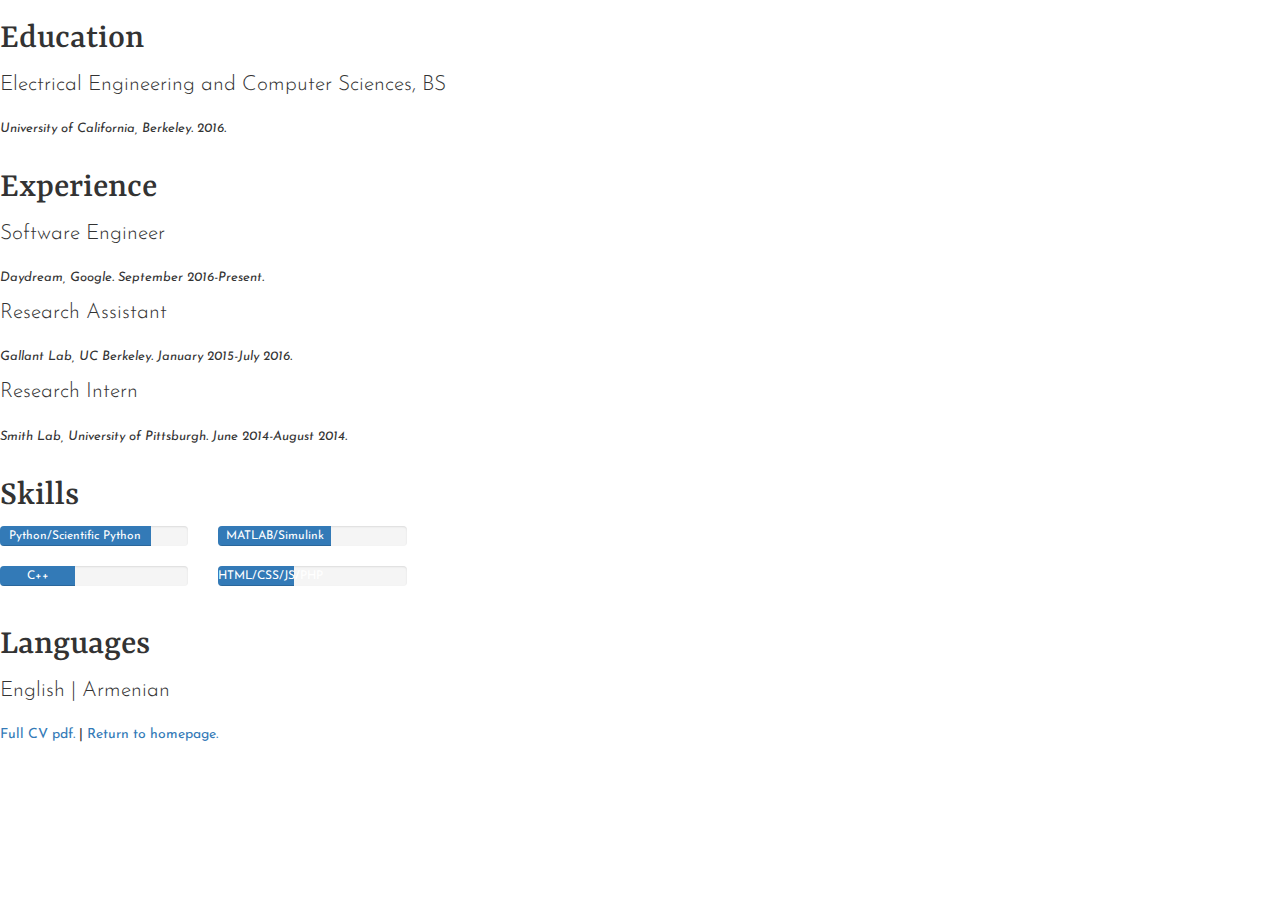
==== cv.html @ bb8012c0 "CV page." ====
<!DOCTYPE html>
<html lang="en">

<head>

	<meta charset="utf-8">
    <meta http-equiv="X-UA-Compatible" content="IE=edge">
    <meta name="viewport" content="width=device-width, initial-scale=1">
    <meta name="description" content="Portfolio">
    <meta name="author" content="Lucine Oganesian">

    <title>Lucine Oganesian</title>

    <!-- Bootstrap Core CSS -->
    <link rel="stylesheet" href="css/bootstrap.min.css" type="text/css">

    <!-- Custom CSS -->
    <link rel="stylesheet" href="css/base.css" type="text/css">

    <!-- Custom Fonts -->
    <link href="https://fonts.googleapis.com/css?family=Josefin+Sans|Josefin+Slab|Rasa" rel="stylesheet">
    <link rel="stylesheet" href="font-awesome/css/font-awesome.min.css" type="text/css">

</head>

<body>

    <div class="container-fluid">

        <div class="row">

            <h1>Education</h1>

            <div class="list-elem">

                <p class="lead">Electrical Engineering and Computer Sciences, BS</p>
                <p><font size="2"><i>University of California, Berkeley. 2016.</i></font></p>

            </div> 

        </div>

    </div>

    <div class="container-fluid">

        <div class="row">

            <h1>Experience</h1>


            <div class="list-elem">

                <p class="lead">Software Engineer</p>
                <p><font size="2"><i>Daydream, Google. September 2016-Present.</i></font></p>

            </div>

            <div class="list-elem">

                <p class="lead">Research Assistant</p>
                <p><font size="2"><i>Gallant Lab, UC Berkeley. January 2015-July 2016.</i></font></p>

            </div>

            <div class="list-elem">

                <p class="lead">Research Intern</p>
                <p><font size="2"><i>Smith Lab, University of Pittsburgh. June 2014-August 2014.</i></font></p>

            </div>

        </div>

    </div>

    <div class="container-fluid">

         <div class="row">

            <h1>Skills</h1>

            <div class="row">

                <div class="col-lg-2">

                    <div class="progress">
                        <div class="progress-bar" role="progressbar" aria-valuenow="80" aria-valuemin="0" aria-valuemax="100" style="width: 80%;">Python/Scientific Python</div>
                    </div>

                </div>

                <div class="col-lg-2">

                    <div class="progress">
                        <div class="progress-bar" role="progressbar" aria-valuenow="80" aria-valuemin="0" aria-valuemax="100" style="width: 60%;">MATLAB/Simulink</div>
                    </div>

                </div>

            </div>

            <div class="row">

                <div class="col-lg-2">

                    <div class="progress">
                        <div class="progress-bar" role="progressbar" aria-valuenow="80" aria-valuemin="0" aria-valuemax="100" style="width: 40%;">C++</div>
                    </div>

                </div>

                <div class="col-lg-2">

                    <div class="progress">
                        <div class="progress-bar" role="progressbar" aria-valuenow="80" aria-valuemin="0" aria-valuemax="100" style="width: 40%;">HTML/CSS/JS/PHP</div>
                    </div>

                </div>

            </div>

        </div>

    </div>

    <div class="container-fluid">

         <div class="row">

            <h1>Languages</h1>

            <p class="lead">English | Armenian</p>

        </div>

    </div>

    <footer>

        <a href="img/LucineOganesian_cv.pdf">Full CV pdf.</a> | <a href="index.html">Return to homepage.</a>

    </footer>

</body>

</html>
---- css/base.css ----
html,
body {
    width: 100%;
    height: 100%;
    /*font-family: 'Josefin Slab', serif;*/
    font-family: 'Josefin Sans', sans-serif;
}

h1,
h2,
h3,
h4,
h5,
h6 {
    font-family: 'Rasa', serif;
}
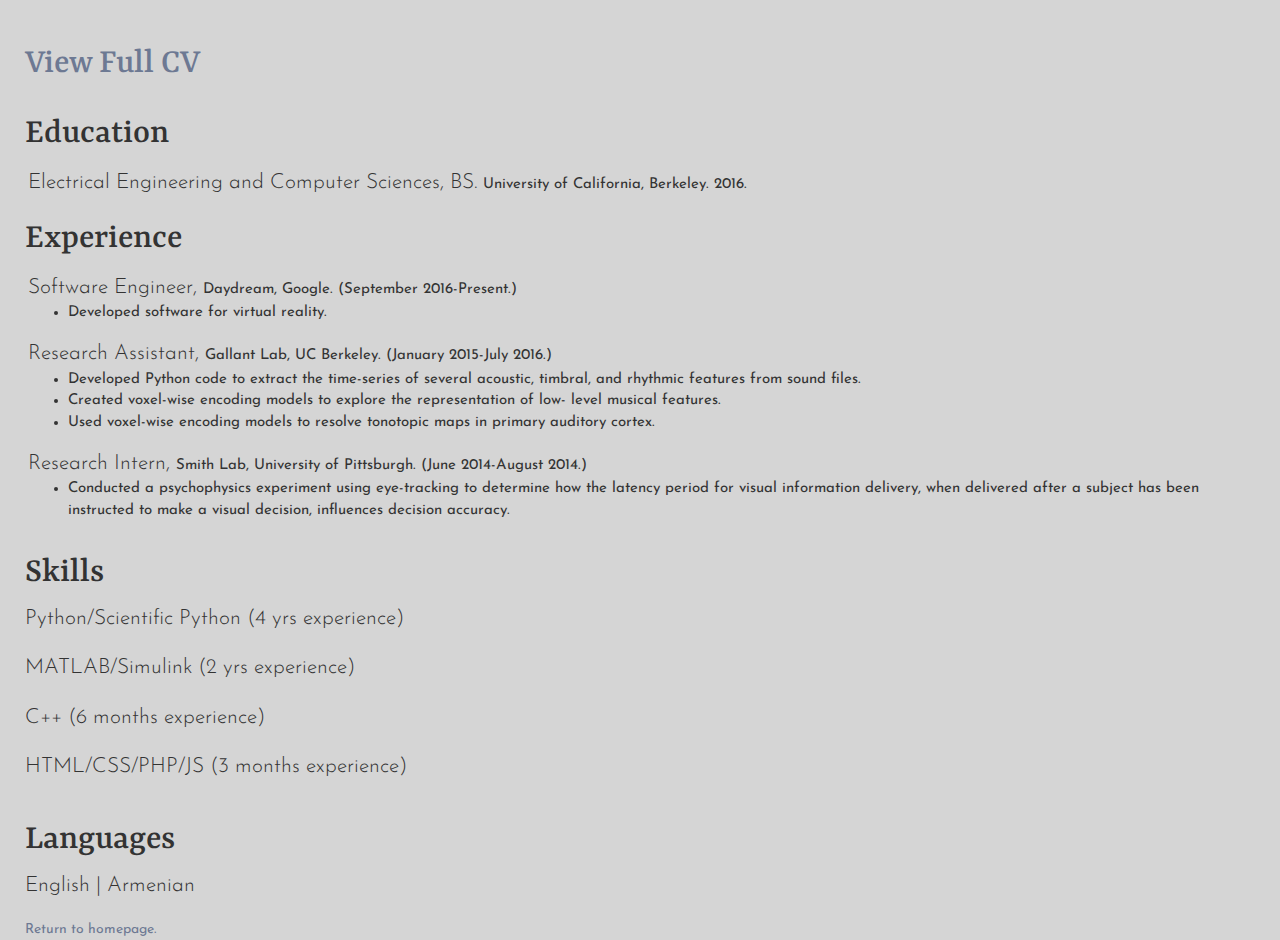
==== commit bb51f2ac: "Fixed some formatting on cv." ====
--- a/cv.html
+++ b/cv.html
@@ -29,12 +29,22 @@
 
         <div class="row">
 
+            <h1><a href="img/LucineOganesian_cv.pdf">View Full CV</a></h1>
+
+        </div>
+
+    </div>
+
+    <div class="container-fluid">
+
+        <div class="row">
+
             <h1>Education</h1>
 
             <div class="list-elem">
 
-                <p class="lead">Electrical Engineering and Computer Sciences, BS</p>
-                <p><font size="2"><i>University of California, Berkeley. 2016.</i></font></p>
+                <span class="lead">Electrical Engineering and Computer Sciences, BS. </span>
+                <span style="font-size:15px">University of California, Berkeley. 2016.</span>
 
             </div> 
 
@@ -51,22 +61,50 @@
 
             <div class="list-elem">
 
-                <p class="lead">Software Engineer</p>
-                <p><font size="2"><i>Daydream, Google. September 2016-Present.</i></font></p>
+                <span class="lead">Software Engineer, </span>
+                <span style="font-size:15px">Daydream, Google. (September 2016-Present.)</span>
+
+                <ul style="list-style-type:disc;font-size:15px">
+                  <li>Developed software for virtual reality.</li>
+                </ul>
 
             </div>
 
             <div class="list-elem">
 
-                <p class="lead">Research Assistant</p>
-                <p><font size="2"><i>Gallant Lab, UC Berkeley. January 2015-July 2016.</i></font></p>
+                <span class="lead">Research Assistant, </span>
+                <span style="font-size:15px">Gallant Lab, UC Berkeley. (January 2015-July 2016.)</span>
+
+                <ul style="list-style-type:disc;font-size:15px">
+                    <li>
+                        Developed Python code to extract the time-series of several acoustic,
+                        timbral, and rhythmic features from sound files.
+                    </li>
+                    <li>
+                        Created voxel-wise encoding models to explore the representation of low-
+                        level musical features.
+                    </li>
+                    <li>
+                        Used voxel-wise encoding models to resolve tonotopic maps in primary
+                        auditory cortex.
+                    </li>
+                </ul>
 
             </div>
 
             <div class="list-elem">
 
-                <p class="lead">Research Intern</p>
-                <p><font size="2"><i>Smith Lab, University of Pittsburgh. June 2014-August 2014.</i></font></p>
+                <span class="lead">Research Intern, </span>
+                <span style="font-size:15px">Smith Lab, University of Pittsburgh. (June 2014-August 2014.)</span>
+
+                <ul style="list-style-type:disc;font-size:15px">
+                    <li>
+                        Conducted a psychophysics experiment using eye-tracking to determine how
+                        the latency period for visual information delivery, when delivered after a
+                        subject has been instructed to make a visual decision, influences decision
+                        accuracy.
+                    </li>
+                </ul>
 
             </div>
 
@@ -82,19 +120,9 @@
 
             <div class="row">
 
-                <div class="col-lg-2">
+                <div class="col-lg-12">
 
-                    <div class="progress">
-                        <div class="progress-bar" role="progressbar" aria-valuenow="80" aria-valuemin="0" aria-valuemax="100" style="width: 80%;">Python/Scientific Python</div>
-                    </div>
-
-                </div>
-
-                <div class="col-lg-2">
-
-                    <div class="progress">
-                        <div class="progress-bar" role="progressbar" aria-valuenow="80" aria-valuemin="0" aria-valuemax="100" style="width: 60%;">MATLAB/Simulink</div>
-                    </div>
+                <p class="lead">Python/Scientific Python (4 yrs experience)</p>
 
                 </div>
 
@@ -102,19 +130,29 @@
 
             <div class="row">
 
-                <div class="col-lg-2">
+                <div class="col-lg-12">
 
-                    <div class="progress">
-                        <div class="progress-bar" role="progressbar" aria-valuenow="80" aria-valuemin="0" aria-valuemax="100" style="width: 40%;">C++</div>
-                    </div>
+                <p class="lead">MATLAB/Simulink (2 yrs experience)</p>
 
                 </div>
 
-                <div class="col-lg-2">
+            </div>
 
-                    <div class="progress">
-                        <div class="progress-bar" role="progressbar" aria-valuenow="80" aria-valuemin="0" aria-valuemax="100" style="width: 40%;">HTML/CSS/JS/PHP</div>
-                    </div>
+            <div class="row">
+
+                <div class="col-lg-12">
+
+                <p class="lead">C++ (6 months experience)</p>
+
+                </div>
+
+            </div>
+
+            <div class="row">
+
+                <div class="col-lg-12">
+
+                <p class="lead">HTML/CSS/PHP/JS (3 months experience)</p>
 
                 </div>
 
@@ -138,7 +176,7 @@
 
     <footer>
 
-        <a href="img/LucineOganesian_cv.pdf">Full CV pdf.</a> | <a href="index.html">Return to homepage.</a>
+        <a href="index.html">Return to homepage.</a>
 
     </footer>
 
--- a/css/base.css
+++ b/css/base.css
@@ -1,9 +1,10 @@
 html,
 body {
+	padding: 1%;
     width: 100%;
     height: 100%;
-    /*font-family: 'Josefin Slab', serif;*/
     font-family: 'Josefin Sans', sans-serif;
+    background-color: #D5D5D5;
 }
 
 h1,
@@ -13,4 +14,27 @@
 h5,
 h6 {
     font-family: 'Rasa', serif;
+}
+
+a {
+    color: #6D7993;
+    -webkit-transition: all .35s;
+    -moz-transition: all .35s;
+    transition: all .35s;
+}
+
+p {
+    margin-bottom: 10px;
+    line-height: 1;
+}
+
+.centered {
+	position: fixed;
+	top: 50%;
+	left: 50%;
+	transform: translate(-50%, -50%);
+}
+
+.list-elem {
+	padding: 3px;
 }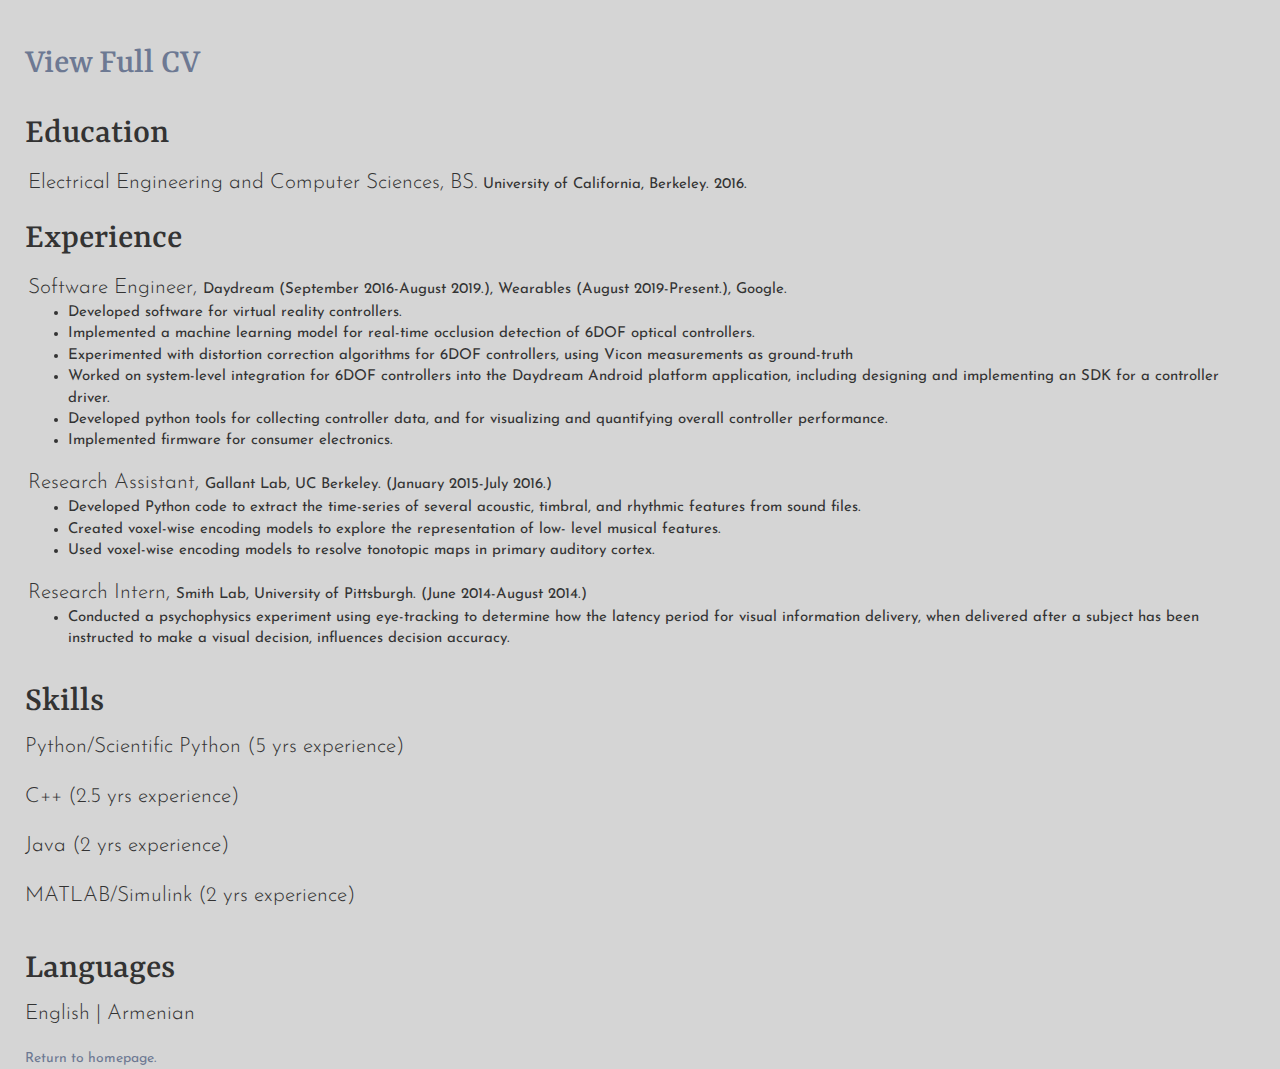
==== commit ca67a517: "updates" ====
--- a/cv.html
+++ b/cv.html
@@ -62,10 +62,15 @@
             <div class="list-elem">
 
                 <span class="lead">Software Engineer, </span>
-                <span style="font-size:15px">Daydream, Google. (September 2016-Present.)</span>
+                <span style="font-size:15px">Daydream (September 2016-August 2019.), Wearables (August 2019-Present.), Google.</span>
 
                 <ul style="list-style-type:disc;font-size:15px">
-                  <li>Developed software for virtual reality.</li>
+                  <li>Developed software for virtual reality controllers.</li>
+                  <li>Implemented a machine learning model for real-time occlusion detection of 6DOF optical controllers.</li>
+                  <li>Experimented with distortion correction algorithms for 6DOF controllers, using Vicon measurements as ground-truth</li>
+                  <li>Worked on system-level integration for 6DOF controllers into the Daydream Android platform application, including designing and implementing an SDK for a controller driver.</li>
+                  <li>Developed python tools for collecting controller data, and for visualizing and quantifying overall controller performance.</li>
+                  <li>Implemented firmware for consumer electronics.</li>
                 </ul>
 
             </div>
@@ -122,7 +127,27 @@
 
                 <div class="col-lg-12">
 
-                <p class="lead">Python/Scientific Python (4 yrs experience)</p>
+                <p class="lead">Python/Scientific Python (5 yrs experience)</p>
+
+                </div>
+
+            </div>
+
+            <div class="row">
+
+                <div class="col-lg-12">
+
+                <p class="lead">C++ (2.5 yrs experience)</p>
+
+                </div>
+
+            </div>
+
+            <div class="row">
+
+                <div class="col-lg-12">
+
+                <p class="lead">Java (2 yrs experience)</p>
 
                 </div>
 
@@ -133,26 +158,6 @@
                 <div class="col-lg-12">
 
                 <p class="lead">MATLAB/Simulink (2 yrs experience)</p>
-
-                </div>
-
-            </div>
-
-            <div class="row">
-
-                <div class="col-lg-12">
-
-                <p class="lead">C++ (6 months experience)</p>
-
-                </div>
-
-            </div>
-
-            <div class="row">
-
-                <div class="col-lg-12">
-
-                <p class="lead">HTML/CSS/PHP/JS (3 months experience)</p>
 
                 </div>
 
@@ -182,4 +187,4 @@
 
 </body>
 
-</html>+</html>
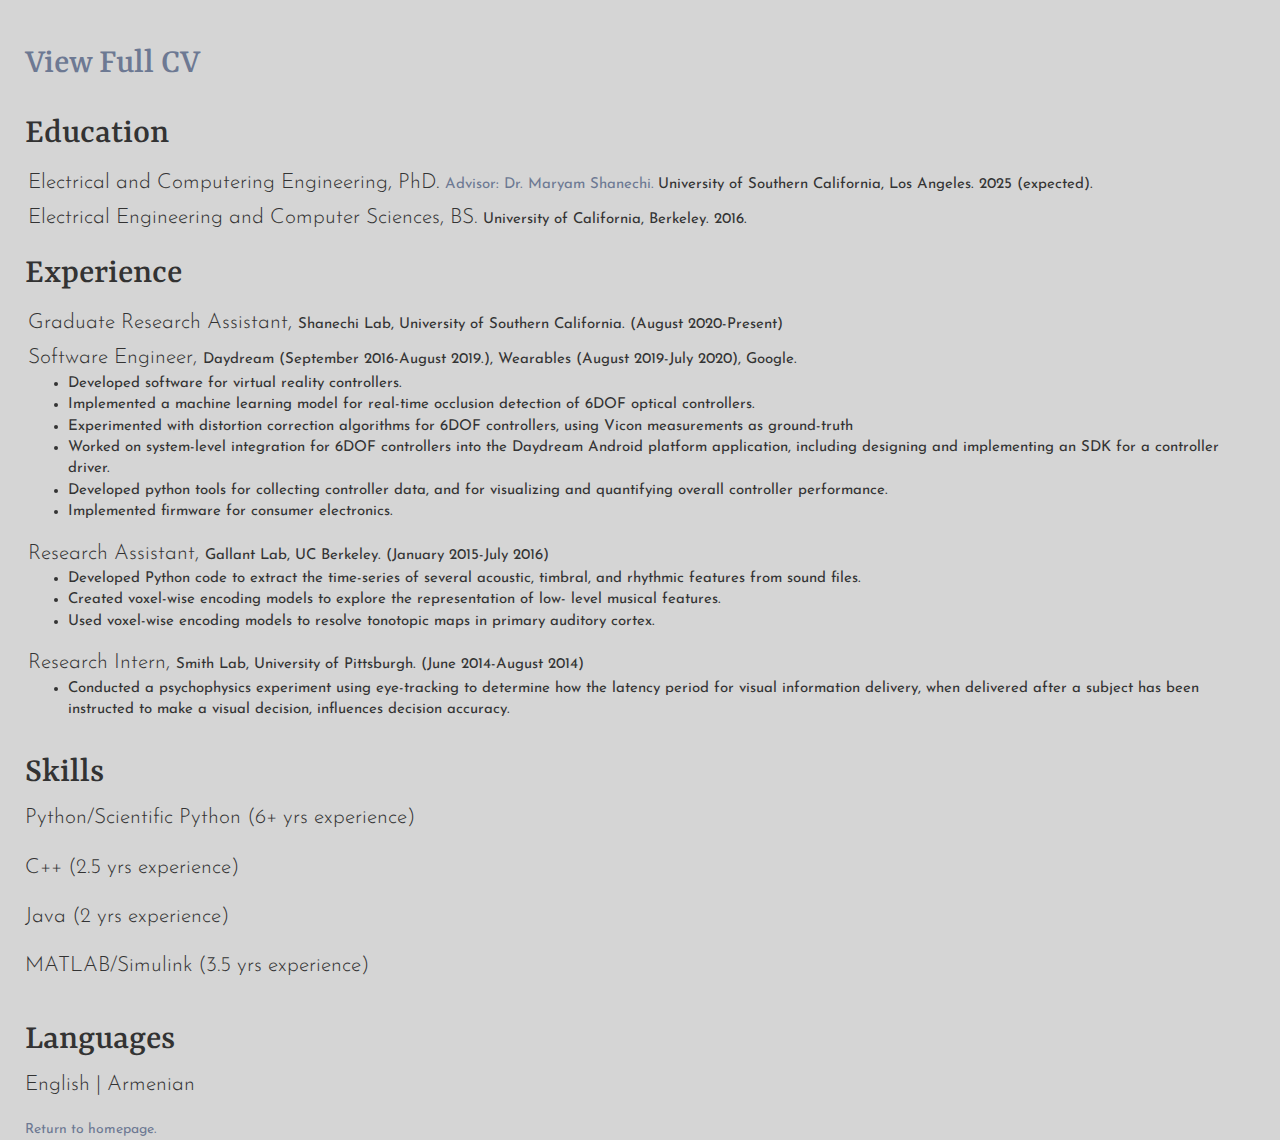
==== commit e57a800a: "dec. 2021 updates" ====
--- a/cv.html
+++ b/cv.html
@@ -43,6 +43,14 @@
 
             <div class="list-elem">
 
+                <span class="lead">Electrical and Computering Engineering, PhD. </span>
+                <span style="font-size:15px"><a href="https://nseip.usc.edu/people/">Advisor: Dr. Maryam Shanechi.</a></span>
+                <span style="font-size:15px">University of Southern California, Los Angeles. 2025 (expected).</span>
+
+            </div> 
+
+            <div class="list-elem">
+
                 <span class="lead">Electrical Engineering and Computer Sciences, BS. </span>
                 <span style="font-size:15px">University of California, Berkeley. 2016.</span>
 
@@ -58,11 +66,17 @@
 
             <h1>Experience</h1>
 
+            <div class="list-elem">
+
+                <span class="lead">Graduate Research Assistant, </span>
+                <span style="font-size:15px">Shanechi Lab, University of Southern California. (August 2020-Present)</span>
+
+            </div>
 
             <div class="list-elem">
 
                 <span class="lead">Software Engineer, </span>
-                <span style="font-size:15px">Daydream (September 2016-August 2019.), Wearables (August 2019-Present.), Google.</span>
+                <span style="font-size:15px">Daydream (September 2016-August 2019.), Wearables (August 2019-July 2020), Google.</span>
 
                 <ul style="list-style-type:disc;font-size:15px">
                   <li>Developed software for virtual reality controllers.</li>
@@ -78,7 +92,7 @@
             <div class="list-elem">
 
                 <span class="lead">Research Assistant, </span>
-                <span style="font-size:15px">Gallant Lab, UC Berkeley. (January 2015-July 2016.)</span>
+                <span style="font-size:15px">Gallant Lab, UC Berkeley. (January 2015-July 2016)</span>
 
                 <ul style="list-style-type:disc;font-size:15px">
                     <li>
@@ -100,7 +114,7 @@
             <div class="list-elem">
 
                 <span class="lead">Research Intern, </span>
-                <span style="font-size:15px">Smith Lab, University of Pittsburgh. (June 2014-August 2014.)</span>
+                <span style="font-size:15px">Smith Lab, University of Pittsburgh. (June 2014-August 2014)</span>
 
                 <ul style="list-style-type:disc;font-size:15px">
                     <li>
@@ -127,7 +141,7 @@
 
                 <div class="col-lg-12">
 
-                <p class="lead">Python/Scientific Python (5 yrs experience)</p>
+                <p class="lead">Python/Scientific Python (6+ yrs experience)</p>
 
                 </div>
 
@@ -157,7 +171,7 @@
 
                 <div class="col-lg-12">
 
-                <p class="lead">MATLAB/Simulink (2 yrs experience)</p>
+                <p class="lead">MATLAB/Simulink (3.5 yrs experience)</p>
 
                 </div>
 
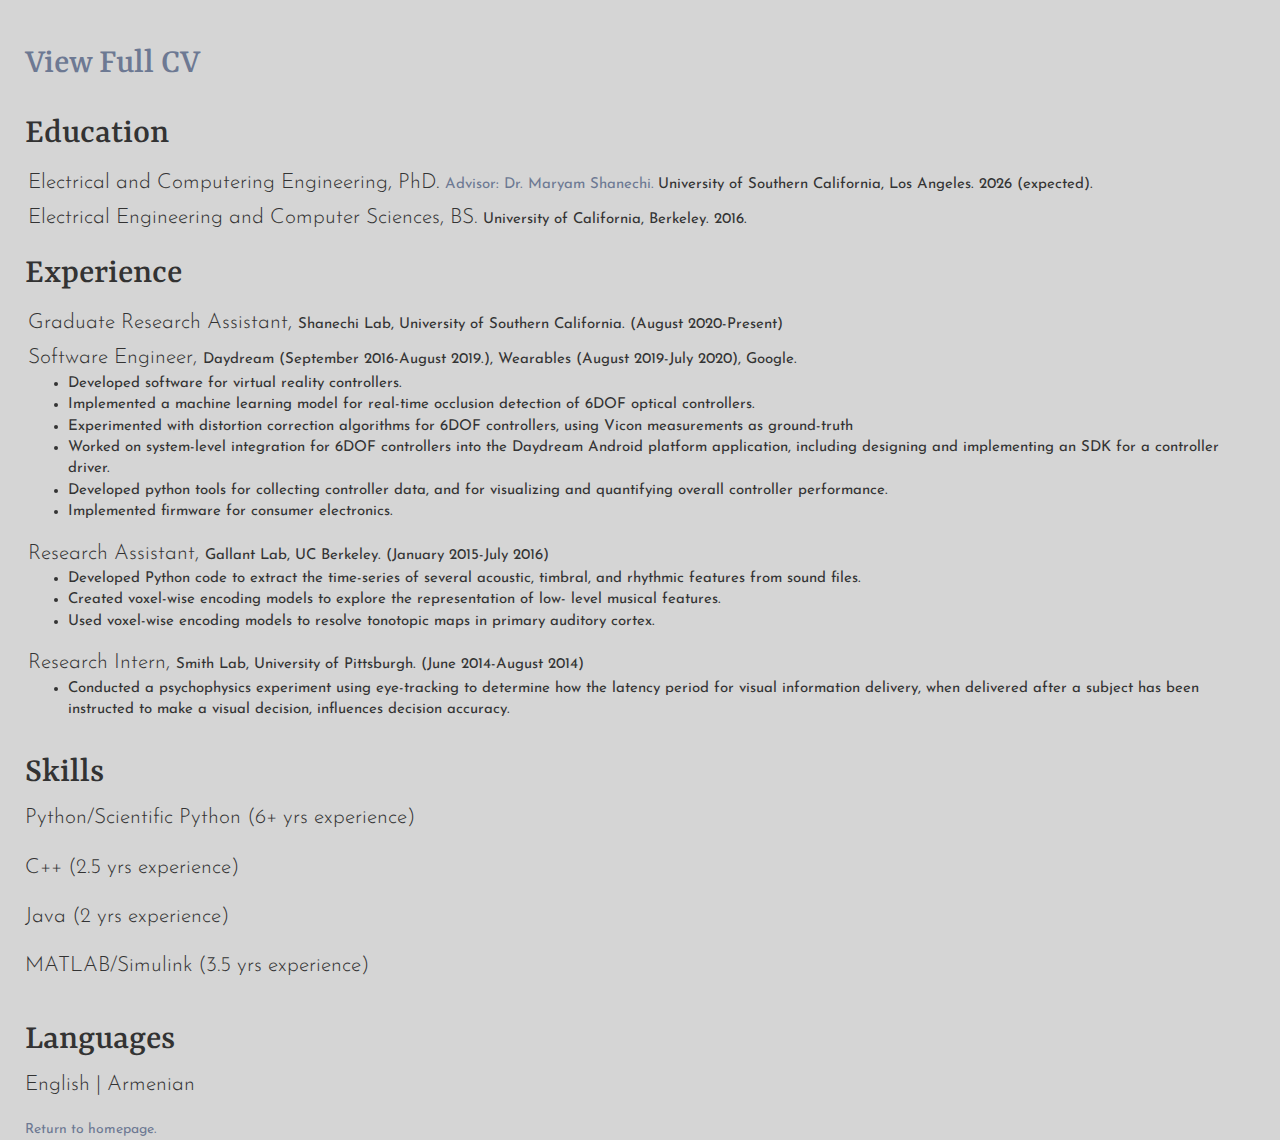
==== commit abd6bbb2: "updates to cv and homepage." ====
--- a/cv.html
+++ b/cv.html
@@ -20,6 +20,8 @@
     <!-- Custom Fonts -->
     <link href="https://fonts.googleapis.com/css?family=Josefin+Sans|Josefin+Slab|Rasa" rel="stylesheet">
     <link rel="stylesheet" href="font-awesome/css/font-awesome.min.css" type="text/css">
+    <link rel="icon" href="favicon.ico" type="image/x-icon" />
+    <link rel="shortcut icon" href="favicon.ico" type="image/x-icon" />
 
 </head>
 
@@ -45,7 +47,7 @@
 
                 <span class="lead">Electrical and Computering Engineering, PhD. </span>
                 <span style="font-size:15px"><a href="https://nseip.usc.edu/people/">Advisor: Dr. Maryam Shanechi.</a></span>
-                <span style="font-size:15px">University of Southern California, Los Angeles. 2025 (expected).</span>
+                <span style="font-size:15px">University of Southern California, Los Angeles. 2026 (expected).</span>
 
             </div> 
 
